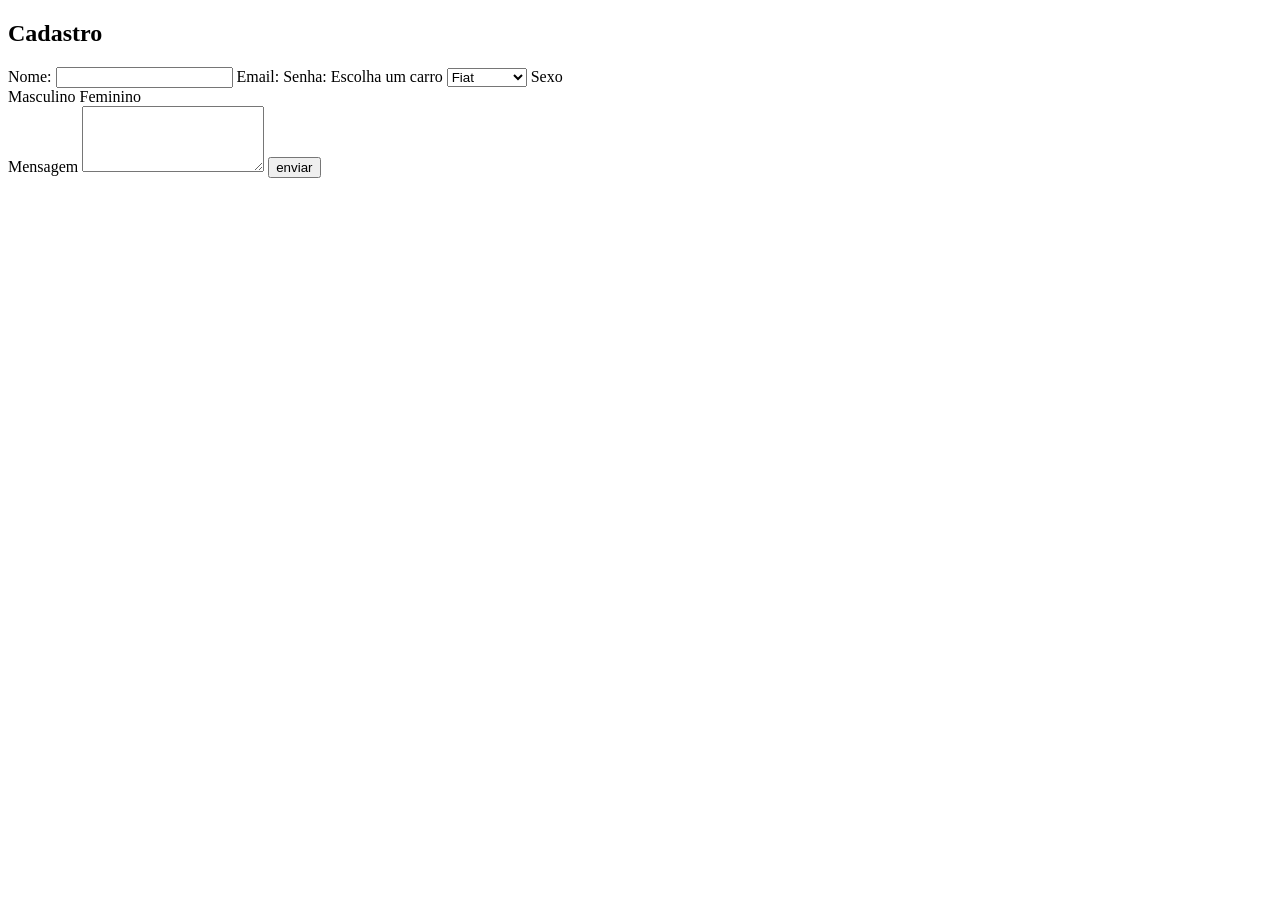
==== formulario.html @ e4772e54 "Add files via upload" ====
<!DOCTYPE html>
<html lang="pt-br">
<head>
    <meta charset="UTF-8">
    <meta name="viewport" content="width=device-width, initial-scale=1.0">
    <title>Formulários</title>
 </head>


 <body>
<div class="container">
<h2>Cadastro</h2>
<form method="get" action="cadastrobanco.php"></form>
   
   <!--Textbox -->
   <label for="nome">Nome:</label>
   <input type="text" id="nome" name="nome" required>

<!-- Email -->
 <label for="email">Email:</label>
 <imput type="email" id="email" name="email" required>

<!--Password-->
<label  for="senha">Senha:</label> 
 <imput type="password" id="senha" name="senha" required>

<!--Select-->
<label for="carro">Escolha um carro</label>
<select id="carro" name="carro">
<option value="fiat">Fiat</option>
<option value="ford">Ford</option>
<option value="chevrolet">Chevrolet</option>
<option value="toyota">Toyota</option>
</select>

<!-- Radio Buttons-->
 <label>Sexo</label>
 <div class="radio-group">
<imput type="radio" id="masculino" name="sexo" value="masculino">
<label for="masculino"> Masculino</label>

<imput type="radio" id="feminino" name="feminino" value="feminino">
  <label for="feminino">Feminino</label>

</div>

<!--TextArea-->
<label for="mensagem">Mensagem</label>
<textarea id="mensagem" name="mensagem" rows="4"></textarea>

<button type="submit">enviar</button>
</form>
</div>
 </body>

</html>
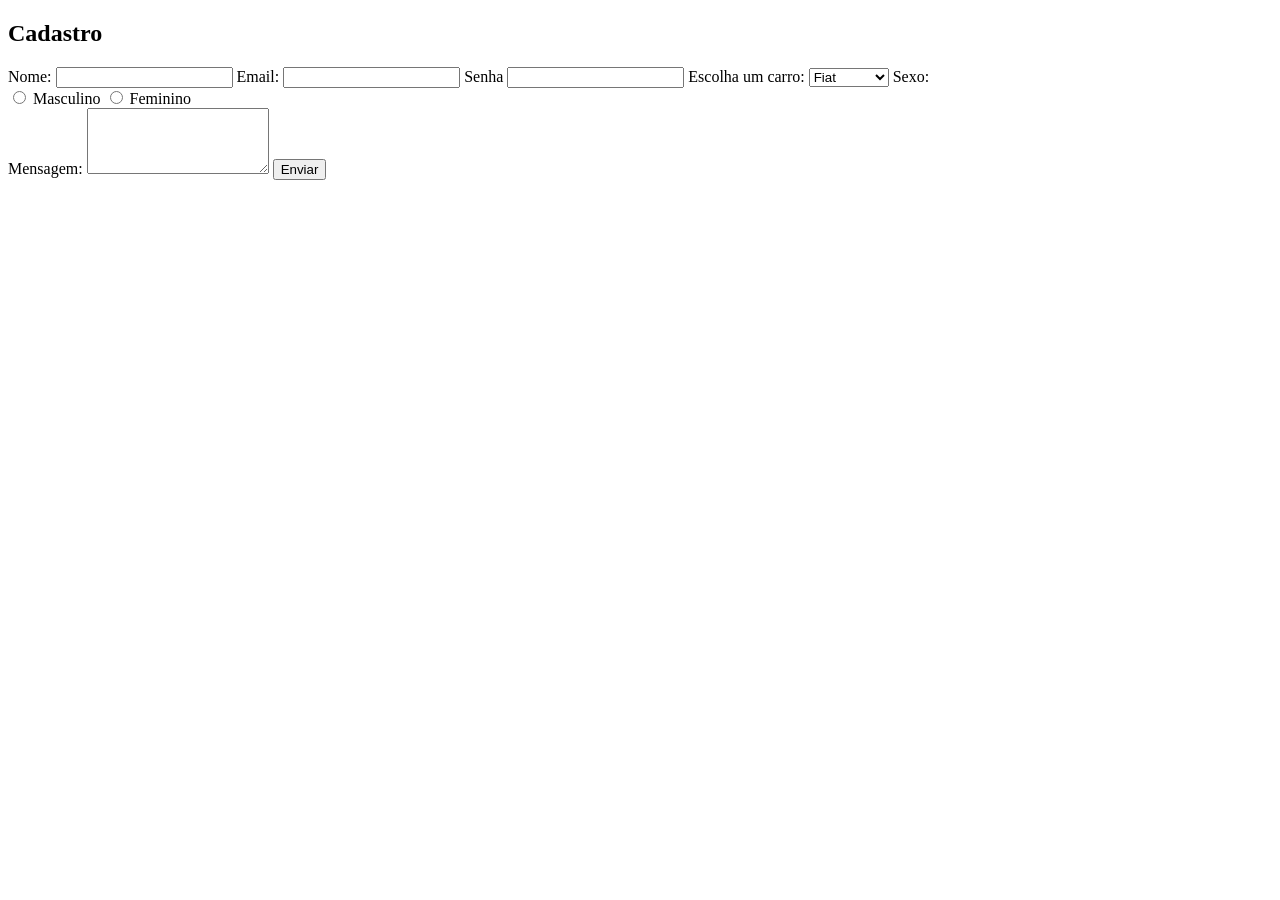
==== commit 8cce0d37: "Fix HTML form structure and input types" ====
--- a/formulario.html
+++ b/formulario.html
@@ -1,56 +1,52 @@
-<!DOCTYPE html>
+
+    <!DOCTYPE html>
 <html lang="pt-br">
 <head>
     <meta charset="UTF-8">
     <meta name="viewport" content="width=device-width, initial-scale=1.0">
-    <title>Formulários</title>
- </head>
+    <title>FORMULARIO</title>
+</head>
+<body>
+    <div class="container">
+        <h2>Cadastro</h2>
+        <form method="get" action="cadastrobanco.php">
+            <!--TextBox-->
+            <label for="nome">Nome:</label>
+            <input type="text" id="nome" name="nome" required>
 
+            <!--Email-->
+            <label for="email">Email:</label>
+            <input type="email" id="email" name="email" required>
 
- <body>
-<div class="container">
-<h2>Cadastro</h2>
-<form method="get" action="cadastrobanco.php"></form>
-   
-   <!--Textbox -->
-   <label for="nome">Nome:</label>
-   <input type="text" id="nome" name="nome" required>
+            <!--Password-->
+            <label for="senha">Senha</label>
+            <input type="password" id="senha" name="senha" required>
 
-<!-- Email -->
- <label for="email">Email:</label>
- <imput type="email" id="email" name="email" required>
+            <!--Select-->
+            <label for="carro">Escolha um carro:</label>
+            <select id="carro" name="carro">
+                <option value="fiat">Fiat</option>
+                <option value="ford">Ford</option>
+                <option value="Chevrolet">Chevrolet</option>
+                <option value="Toyota">Toyota</option>
+            </select>
 
-<!--Password-->
-<label  for="senha">Senha:</label> 
- <imput type="password" id="senha" name="senha" required>
+            <!--Ratio Button-->
+            <label>Sexo:</label>
+            <div class="ratio-group">
+                <input type="radio" id="masculino" name="sexo" value="masculino">
+                <label for="masculino">Masculino</label>
 
-<!--Select-->
-<label for="carro">Escolha um carro</label>
-<select id="carro" name="carro">
-<option value="fiat">Fiat</option>
-<option value="ford">Ford</option>
-<option value="chevrolet">Chevrolet</option>
-<option value="toyota">Toyota</option>
-</select>
+                <input type="radio" id="feminino" name="sexo" value="feminino">
+                <label for="feminino">Feminino</label>
+            </div>
 
-<!-- Radio Buttons-->
- <label>Sexo</label>
- <div class="radio-group">
-<imput type="radio" id="masculino" name="sexo" value="masculino">
-<label for="masculino"> Masculino</label>
+            <!--Textarea-->
+            <label for="mensagem">Mensagem:</label>
+            <textarea id="mensagem" name="mensagem" rows="4"></textarea>
 
-<imput type="radio" id="feminino" name="feminino" value="feminino">
-  <label for="feminino">Feminino</label>
-
-</div>
-
-<!--TextArea-->
-<label for="mensagem">Mensagem</label>
-<textarea id="mensagem" name="mensagem" rows="4"></textarea>
-
-<button type="submit">enviar</button>
-</form>
-</div>
- </body>
-
-</html>+            <button type="submit">Enviar</button>
+        </form> 
+    </div>
+</body>
+</html>
